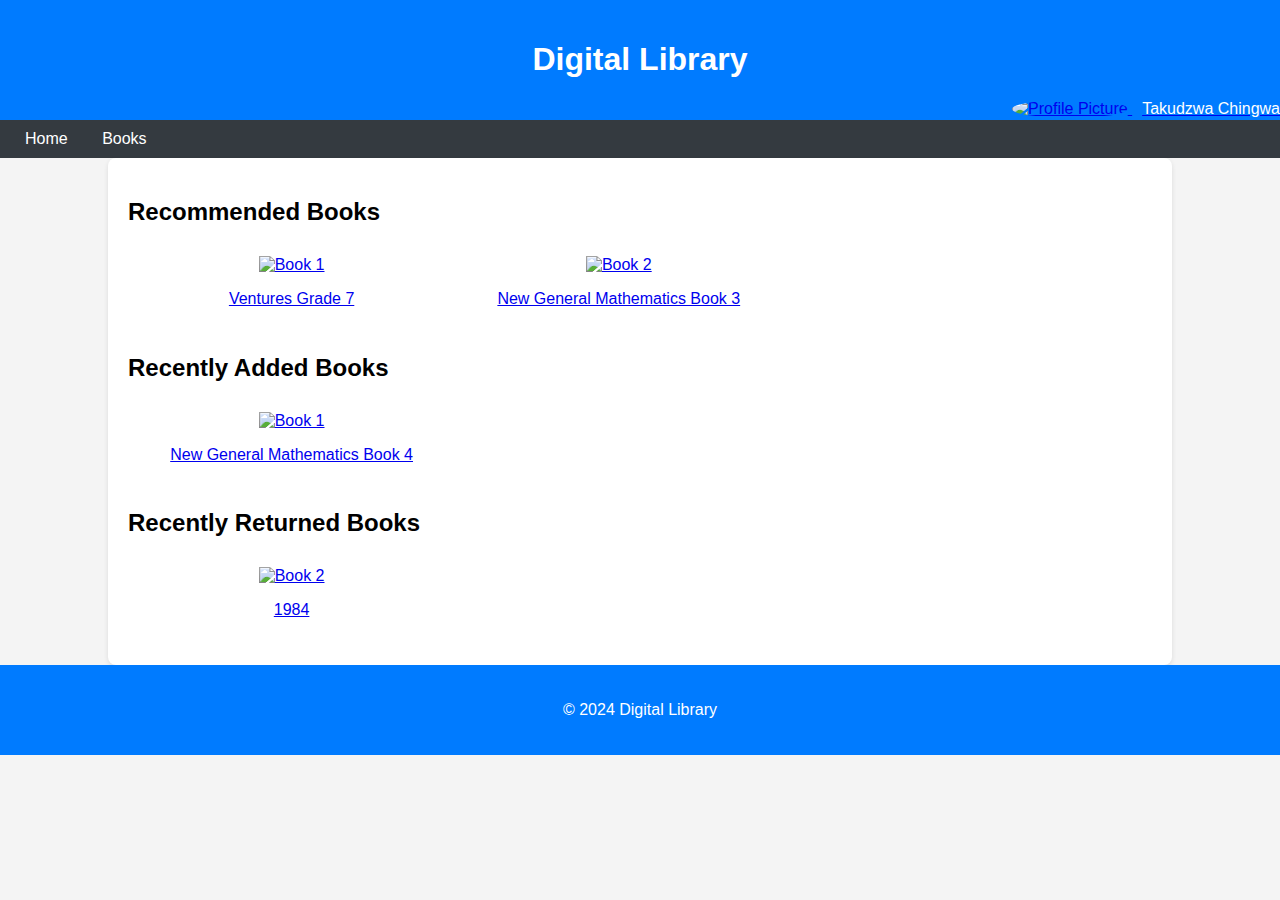
==== index.html @ 0da07b08 "Update index.html" ====
<!DOCTYPE html>
<html lang="en">
<head>
    <meta charset="UTF-8">
    <meta name="viewport" content="width=device-width, initial-scale=1.0">
    <title>Digital Library Home</title>
    <link rel="stylesheet" href="styles.css">
</head>
<body>

<header>
    <h1>Digital Library</h1>
    <div class="profile">
        <a href="profile.html">
            <img src="https://github.com/Royce-Tinofara/Digital-Library/blob/main/profile.html" alt="Profile Picture" class="profile-pic">
            <span class="profile-name">Takudzwa Chingwa</span>
        </a>
    </div>
</header>

<nav>
    <a href="index.html">Home</a>
    <a href="books.html">Books</a>
</nav>

<div class="container">
    <h2>Recommended Books</h2>
    <div class="book-list">
        <div class="book-item">
            <a href="book1.html">
                <img src="book1-cover.jpg" alt="Book 1">
                <p>Ventures Grade 7</p>
            </a>
        </div>
        <div class="book-item">
            <a href="book2.html">
                <img src="https://github.com/Royce-Tinofara/Digital-Library/blob/main/new3.jpeg?raw=true" alt="Book 2">
                <p> New General Mathematics Book 3</p>
            </a>
        </div>
        <!-- Add more recommended books as needed -->
    </div>

    <h2>Recently Added Books</h2>
    <div class="book-list">
        <div class="book-item">
            <a href="book1.html">
                <img src="https://github.com/Royce-Tinofara/Digital-Library/blob/main/new4.jpg" alt="Book 1">
                <p> New General Mathematics Book 4</p>
            </a>
        </div>
        <!-- Add more recently added books -->
    </div>

    <h2>Recently Returned Books</h2>
    <div class="book-list">
        <div class="book-item">
            <a href="book2.html">
                <img src="book2-cover.jpg" alt="Book 2">
                <p>1984</p>
            </a>
        </div>
        <!-- Add more recently returned books -->
    </div>
</div>

<footer>
    <p>&copy; 2024 Digital Library</p>
</footer>

</body>
</html>
---- styles.css ----
body {
    font-family: Arial, sans-serif;
    margin: 0;
    padding: 0;
    background-color: #f4f4f4;
}
header {
    background: #007bff;
    color: white;
    padding: 20px 0;
    text-align: center;
}
nav {
    background: #343a40;
    padding: 10px;
}
nav a {
    color: white;
    margin: 0 15px;
    text-decoration: none;
}
.container {
    width: 80%;
    margin: auto;
    background: white;
    padding: 20px;
    border-radius: 8px;
    box-shadow: 0 2px 5px rgba(0, 0, 0, 0.1);
}
.profile {
    float: right;
}
.profile-pic {
    width: 50px;
    height: 50px;
    border-radius: 50%;
}
.profile-name {
    margin-left: 10px;
    color: white;
}
.book-list {
    display: flex;
    flex-wrap: wrap;
}
.book-item {
    width: 30%;
    margin: 10px;
    text-align: center;
}
.book-cover {
    width: 200px;
    height: auto;
}
.btn {
    background: #28a745;
    color: white;
    padding: 10px 15px;
    border: none;
    border-radius: 5px;
    cursor: pointer;
}
.btn:hover {
    background: #218838;
}
footer {
    text-align: center;
    padding: 20px 0;
    background: #007bff;
    color: white;
}
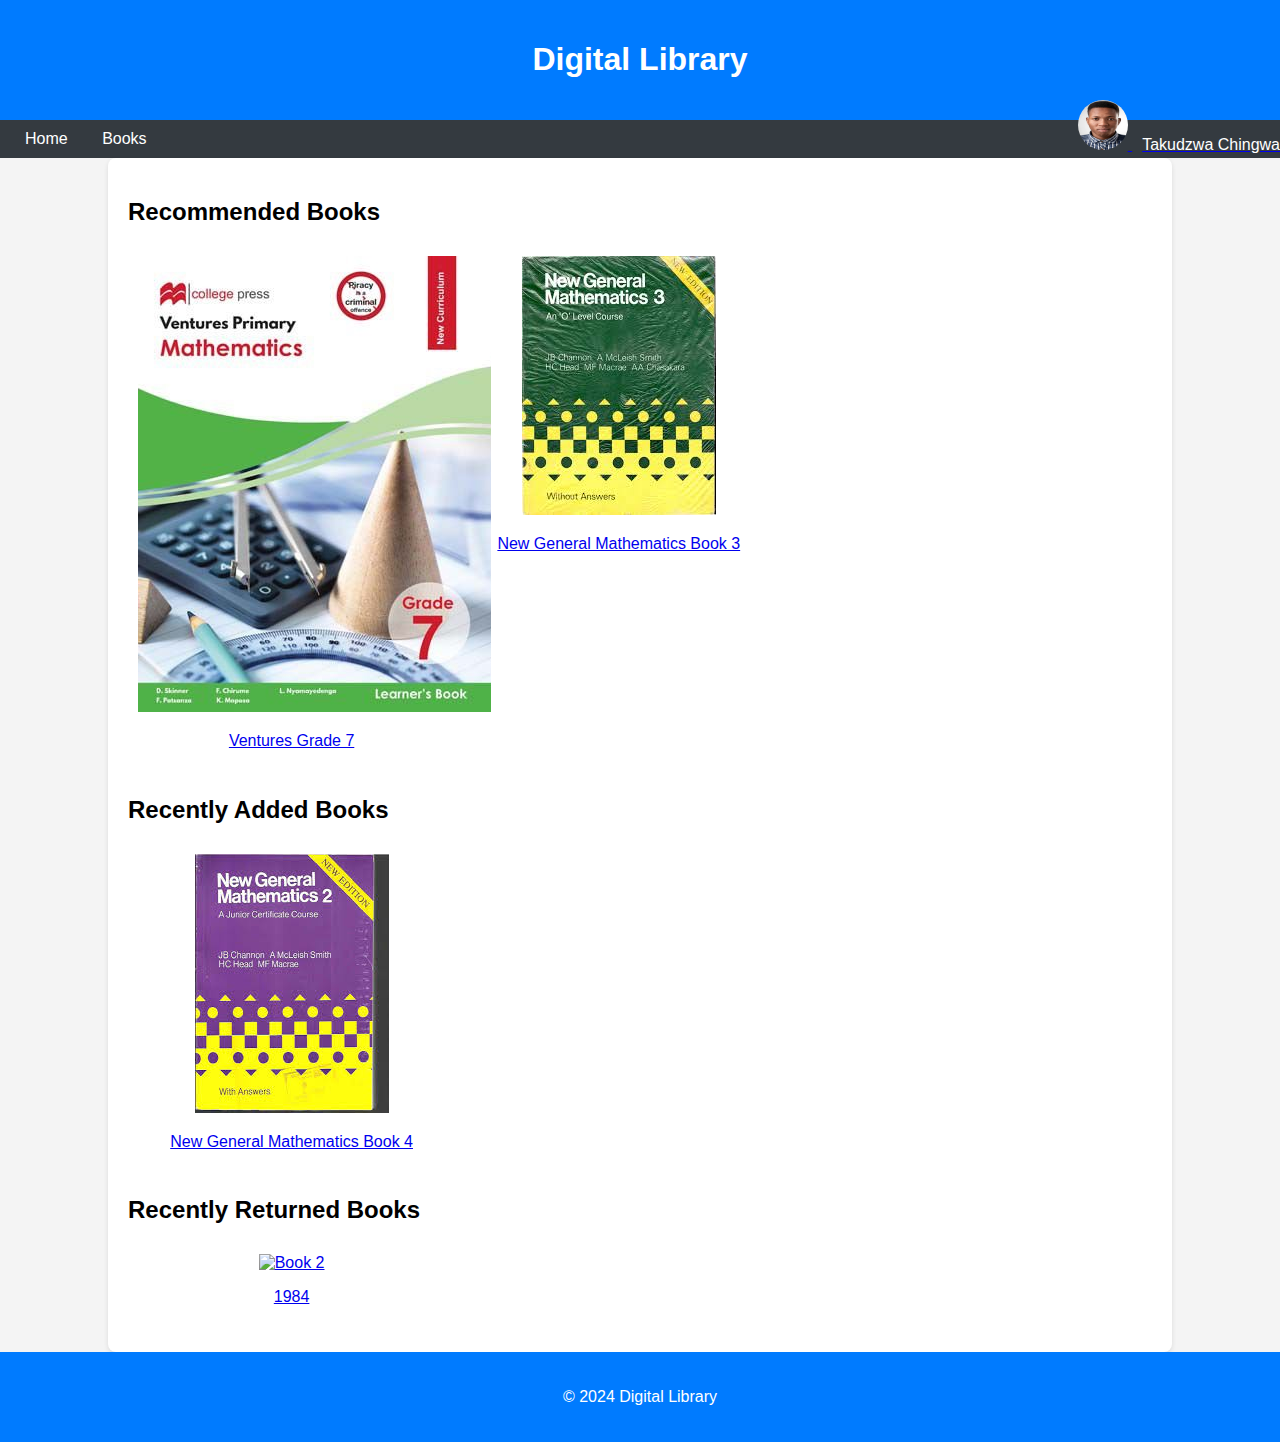
==== commit efa13b30: "Update index.html" ====
--- a/index.html
+++ b/index.html
@@ -12,7 +12,7 @@
     <h1>Digital Library</h1>
     <div class="profile">
         <a href="profile.html">
-            <img src="https://github.com/Royce-Tinofara/Digital-Library/blob/main/profile.html" alt="Profile Picture" class="profile-pic">
+            <img src="DP.jpg" alt="Profile Picture" class="profile-pic">
             <span class="profile-name">Takudzwa Chingwa</span>
         </a>
     </div>
@@ -28,13 +28,13 @@
     <div class="book-list">
         <div class="book-item">
             <a href="book1.html">
-                <img src="book1-cover.jpg" alt="Book 1">
+                <img src="ventures.jpg" alt="Book 1">
                 <p>Ventures Grade 7</p>
             </a>
         </div>
         <div class="book-item">
             <a href="book2.html">
-                <img src="https://github.com/Royce-Tinofara/Digital-Library/blob/main/new3.jpeg?raw=true" alt="Book 2">
+                <img src="new3.jpeg?raw=true" alt="Book 2">
                 <p> New General Mathematics Book 3</p>
             </a>
         </div>
@@ -45,7 +45,7 @@
     <div class="book-list">
         <div class="book-item">
             <a href="book1.html">
-                <img src="https://github.com/Royce-Tinofara/Digital-Library/blob/main/new4.jpg" alt="Book 1">
+                <img src="buk2.jpeg" alt="Book 1">
                 <p> New General Mathematics Book 4</p>
             </a>
         </div>
@@ -56,7 +56,7 @@
     <div class="book-list">
         <div class="book-item">
             <a href="book2.html">
-                <img src="book2-cover.jpg" alt="Book 2">
+                <img src="1984.jpg" alt="Book 2">
                 <p>1984</p>
             </a>
         </div>
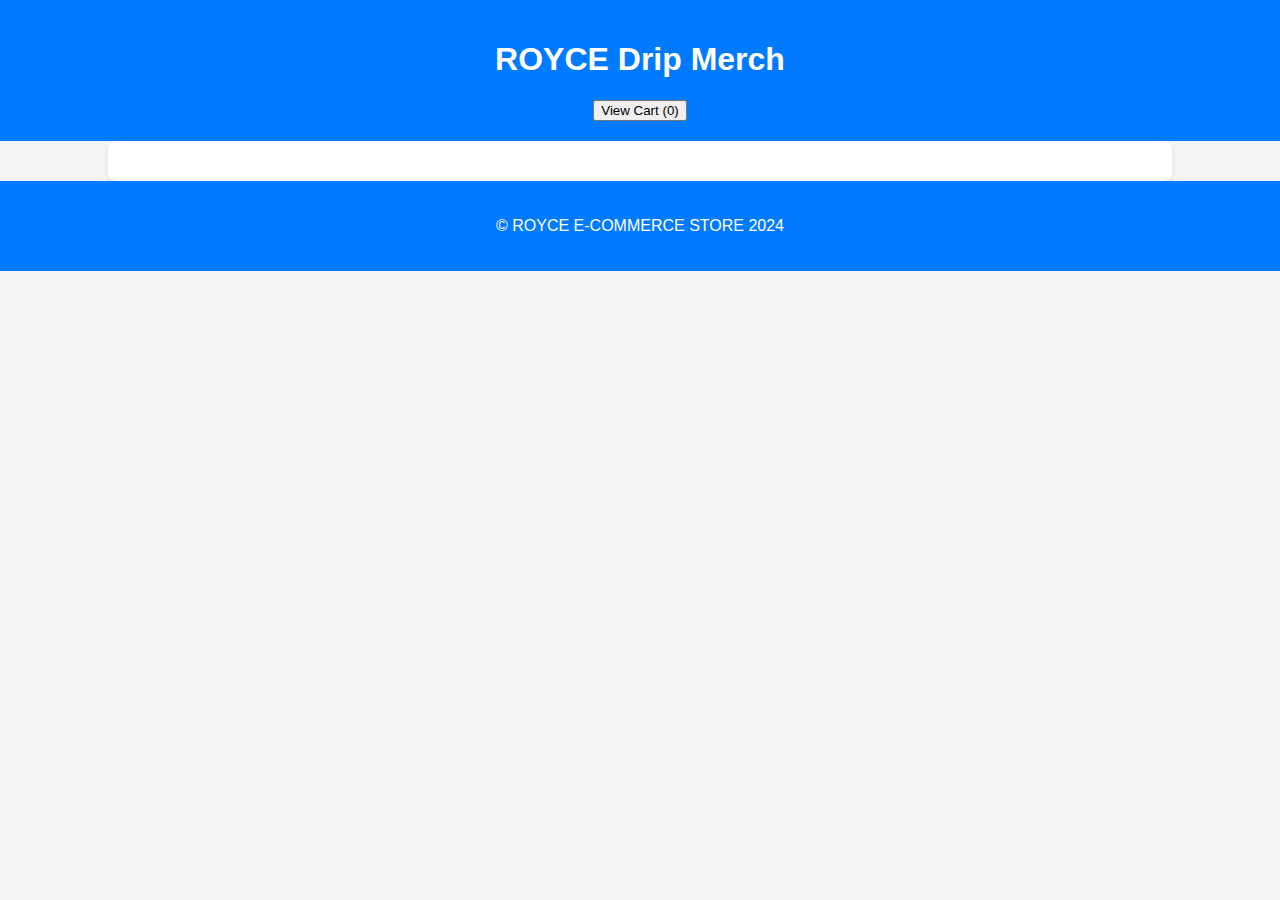
==== commit 0bf76e61: "Update index.html" ====
--- a/index.html
+++ b/index.html
@@ -3,70 +3,134 @@
 <head>
     <meta charset="UTF-8">
     <meta name="viewport" content="width=device-width, initial-scale=1.0">
-    <title>Digital Library Home</title>
-    <link rel="stylesheet" href="styles.css">
+    <title>Royce's Drip Merch E-store</title>
+    <link rel="stylesheet" href="styles.css"> <!-- Link to external CSS -->
 </head>
 <body>
 
 <header>
-    <h1>Digital Library</h1>
-    <div class="profile">
-        <a href="profile.html">
-            <img src="DP.jpg" alt="Profile Picture" class="profile-pic">
-            <span class="profile-name">Takudzwa Chingwa</span>
-        </a>
-    </div>
+    <h1>ROYCE Drip Merch</h1>
+    <button id="cart-button">View Cart (0)</button>
 </header>
 
-<nav>
-    <a href="index.html">Home</a>
-    <a href="books.html">Books</a>
-</nav>
+<div class="container" id="product-list">
+    <!-- Products will be injected here by JavaScript -->
+</div>
 
-<div class="container">
-    <h2>Recommended Books</h2>
-    <div class="book-list">
-        <div class="book-item">
-            <a href="book1.html">
-                <img src="ventures.jpg" alt="Book 1">
-                <p>Ventures Grade 7</p>
-            </a>
-        </div>
-        <div class="book-item">
-            <a href="book2.html">
-                <img src="new3.jpeg?raw=true" alt="Book 2">
-                <p> New General Mathematics Book 3</p>
-            </a>
-        </div>
-        <!-- Add more recommended books as needed -->
-    </div>
-
-    <h2>Recently Added Books</h2>
-    <div class="book-list">
-        <div class="book-item">
-            <a href="book1.html">
-                <img src="buk2.jpeg" alt="Book 1">
-                <p> New General Mathematics Book 4</p>
-            </a>
-        </div>
-        <!-- Add more recently added books -->
-    </div>
-
-    <h2>Recently Returned Books</h2>
-    <div class="book-list">
-        <div class="book-item">
-            <a href="book2.html">
-                <img src="1984.jpg" alt="Book 2">
-                <p>1984</p>
-            </a>
-        </div>
-        <!-- Add more recently returned books -->
-    </div>
+<div class="cart-container" id="cart-container" style="display: none;">
+    <h2>Your Cart</h2>
+    <ul id="cart-items"></ul>
+    <p>Total: $<span id="total-price">0.00</span></p>
+    <button id="checkout-button">Checkout</button>
+    <button id="close-cart-button">Close</button>
 </div>
 
 <footer>
-    <p>&copy; 2024 Digital Library</p>
+    <p>&copy; ROYCE E-COMMERCE STORE 2024</p>
 </footer>
+
+<script>
+    const products = [
+        {
+            name: "Cactus Jack T-Shirt",
+            price: 49.99,
+            image: "https://github.com/Royce-Tinofara/Royce-s-Drip-Mecrh-Website/raw/main/Merch/cactus%20Jack.jpg",
+            category: "Clothing"
+        },
+        {
+            name: "Travis Scott T-Shirt",
+            price: 39.99,
+            image: "https://github.com/Royce-Tinofara/Royce-s-Drip-Mecrh-Website/raw/main/Merch/Travis%20scott.jpg",
+            category: "Clothing"
+        },
+        {
+            name: "Spongebob Bottle",
+            price: 3.99,
+            image: "https://github.com/Royce-Tinofara/Royce-s-Drip-Mecrh-Website/raw/main/Merch/Spongebob%20bottle.jpg",
+            category: "Accessories"
+        },
+        {
+            name: "Rick n Morty Bottle",
+            price: 4.99,
+            image: "https://github.com/Royce-Tinofara/Royce-s-Drip-Mecrh-Website/raw/main/Merch/Rick%20n%20morty%20Bottle.jpg",
+            category: "Accessories"
+        },
+        // Add more products with categories
+    ];
+
+    let cart = [];
+    const productList = document.getElementById('product-list');
+    const cartButton = document.getElementById('cart-button');
+    const cartContainer = document.getElementById('cart-container');
+    const cartItemsList = document.getElementById('cart-items');
+    const totalPriceElement = document.getElementById('total-price');
+
+    // Filter products by category and display
+    function displayProducts(category) {
+        productList.innerHTML = '';
+        products.filter(product => product.category === category).forEach(product => {
+            const productDiv = document.createElement('div');
+            productDiv.className = 'product';
+            productDiv.innerHTML = `
+                <img src="${product.image}" alt="${product.name}">
+                <h2>${product.name}</h2>
+                <p>Price: $${product.price.toFixed(2)}</p>
+                <input type="number" id="qty-${product.name.replace(/\s/g, '-')}" value="1" min="1" style="width: 50px;">
+                <button onclick="addToCart('${product.name}', ${product.price})">Add to Cart</button>
+            `;
+            productList.appendChild(productDiv);
+        });
+    }
+
+    // Initial display of all products
+    displayProducts('All');
+
+    function addToCart(productName, price) {
+        const qtyInput = document.getElementById(`qty-${productName.replace(/\s/g, '-')}`);
+        const quantity = parseInt(qtyInput.value);
+        
+        const existingProduct = cart.find(item => item.productName === productName);
+        if (existingProduct) {
+            existingProduct.quantity += quantity;
+        } else {
+            cart.push({ productName, price, quantity });
+        }
+        
+        updateCart();
+        alert(`${productName} (x${quantity}) has been added to your cart.`);
+    }
+
+    function updateCart() {
+        const cartCount = cart.reduce((total, item) => total + item.quantity, 0);
+        cartButton.innerText = `View Cart (${cartCount})`;
+        
+        // Update cart display
+        cartItemsList.innerHTML = '';
+        let total = 0;
+        cart.forEach(item => {
+            const li = document.createElement('li');
+            li.textContent = `${item.productName} - $${item.price.toFixed(2)} x ${item.quantity}`;
+            cartItemsList.appendChild(li);
+            total += item.price * item.quantity;
+        });
+        totalPriceElement.textContent = total.toFixed(2);
+    }
+
+    cartButton.onclick = () => {
+        cartContainer.style.display = 'block';
+    };
+
+    document.getElementById('close-cart-button').onclick = () => {
+        cartContainer.style.display = 'none';
+    };
+
+    document.getElementById('checkout-button').onclick = () => {
+        alert('Checkout successful! Your total is $' + totalPriceElement.textContent);
+        cart = [];
+        updateCart();
+        cartContainer.style.display = 'none';
+    };
+</script>
 
 </body>
 </html>
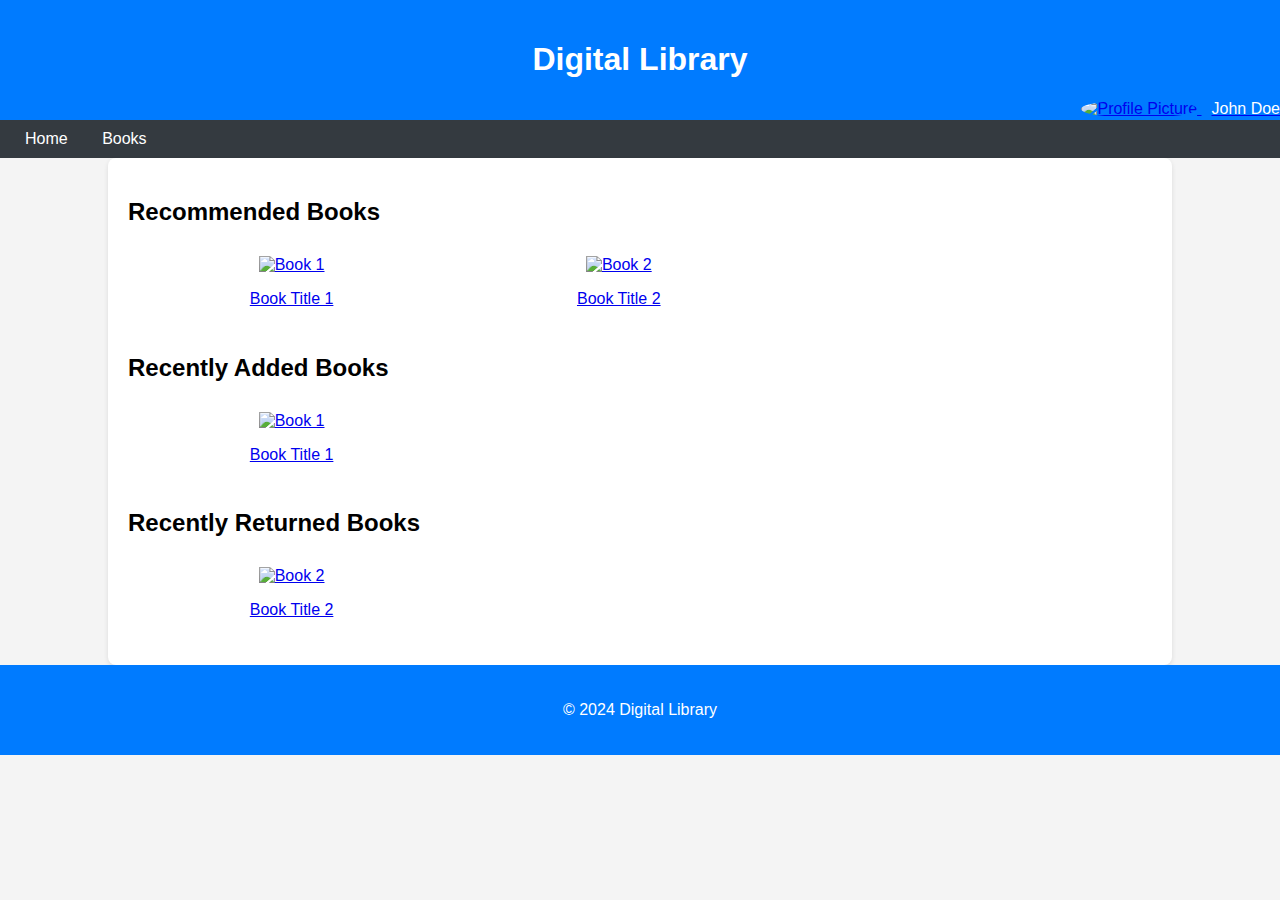
==== commit 98834453: "Update index.html" ====
--- a/index.html
+++ b/index.html
@@ -3,134 +3,70 @@
 <head>
     <meta charset="UTF-8">
     <meta name="viewport" content="width=device-width, initial-scale=1.0">
-    <title>Royce's Drip Merch E-store</title>
-    <link rel="stylesheet" href="styles.css"> <!-- Link to external CSS -->
+    <title>Digital Library Home</title>
+    <link rel="stylesheet" href="styles.css">
 </head>
 <body>
 
 <header>
-    <h1>ROYCE Drip Merch</h1>
-    <button id="cart-button">View Cart (0)</button>
+    <h1>Digital Library</h1>
+    <div class="profile">
+        <a href="profile.html">
+            <img src="profile-pic.jpg" alt="Profile Picture" class="profile-pic">
+            <span class="profile-name">John Doe</span>
+        </a>
+    </div>
 </header>
 
-<div class="container" id="product-list">
-    <!-- Products will be injected here by JavaScript -->
-</div>
+<nav>
+    <a href="index.html">Home</a>
+    <a href="books.html">Books</a>
+</nav>
 
-<div class="cart-container" id="cart-container" style="display: none;">
-    <h2>Your Cart</h2>
-    <ul id="cart-items"></ul>
-    <p>Total: $<span id="total-price">0.00</span></p>
-    <button id="checkout-button">Checkout</button>
-    <button id="close-cart-button">Close</button>
+<div class="container">
+    <h2>Recommended Books</h2>
+    <div class="book-list">
+        <div class="book-item">
+            <a href="book1.html">
+                <img src="book1-cover.jpg" alt="Book 1">
+                <p>Book Title 1</p>
+            </a>
+        </div>
+        <div class="book-item">
+            <a href="book2.html">
+                <img src="book2-cover.jpg" alt="Book 2">
+                <p>Book Title 2</p>
+            </a>
+        </div>
+        <!-- Add more recommended books as needed -->
+    </div>
+
+    <h2>Recently Added Books</h2>
+    <div class="book-list">
+        <div class="book-item">
+            <a href="book1.html">
+                <img src="book1-cover.jpg" alt="Book 1">
+                <p>Book Title 1</p>
+            </a>
+        </div>
+        <!-- Add more recently added books -->
+    </div>
+
+    <h2>Recently Returned Books</h2>
+    <div class="book-list">
+        <div class="book-item">
+            <a href="book2.html">
+                <img src="book2-cover.jpg" alt="Book 2">
+                <p>Book Title 2</p>
+            </a>
+        </div>
+        <!-- Add more recently returned books -->
+    </div>
 </div>
 
 <footer>
-    <p>&copy; ROYCE E-COMMERCE STORE 2024</p>
+    <p>&copy; 2024 Digital Library</p>
 </footer>
-
-<script>
-    const products = [
-        {
-            name: "Cactus Jack T-Shirt",
-            price: 49.99,
-            image: "https://github.com/Royce-Tinofara/Royce-s-Drip-Mecrh-Website/raw/main/Merch/cactus%20Jack.jpg",
-            category: "Clothing"
-        },
-        {
-            name: "Travis Scott T-Shirt",
-            price: 39.99,
-            image: "https://github.com/Royce-Tinofara/Royce-s-Drip-Mecrh-Website/raw/main/Merch/Travis%20scott.jpg",
-            category: "Clothing"
-        },
-        {
-            name: "Spongebob Bottle",
-            price: 3.99,
-            image: "https://github.com/Royce-Tinofara/Royce-s-Drip-Mecrh-Website/raw/main/Merch/Spongebob%20bottle.jpg",
-            category: "Accessories"
-        },
-        {
-            name: "Rick n Morty Bottle",
-            price: 4.99,
-            image: "https://github.com/Royce-Tinofara/Royce-s-Drip-Mecrh-Website/raw/main/Merch/Rick%20n%20morty%20Bottle.jpg",
-            category: "Accessories"
-        },
-        // Add more products with categories
-    ];
-
-    let cart = [];
-    const productList = document.getElementById('product-list');
-    const cartButton = document.getElementById('cart-button');
-    const cartContainer = document.getElementById('cart-container');
-    const cartItemsList = document.getElementById('cart-items');
-    const totalPriceElement = document.getElementById('total-price');
-
-    // Filter products by category and display
-    function displayProducts(category) {
-        productList.innerHTML = '';
-        products.filter(product => product.category === category).forEach(product => {
-            const productDiv = document.createElement('div');
-            productDiv.className = 'product';
-            productDiv.innerHTML = `
-                <img src="${product.image}" alt="${product.name}">
-                <h2>${product.name}</h2>
-                <p>Price: $${product.price.toFixed(2)}</p>
-                <input type="number" id="qty-${product.name.replace(/\s/g, '-')}" value="1" min="1" style="width: 50px;">
-                <button onclick="addToCart('${product.name}', ${product.price})">Add to Cart</button>
-            `;
-            productList.appendChild(productDiv);
-        });
-    }
-
-    // Initial display of all products
-    displayProducts('All');
-
-    function addToCart(productName, price) {
-        const qtyInput = document.getElementById(`qty-${productName.replace(/\s/g, '-')}`);
-        const quantity = parseInt(qtyInput.value);
-        
-        const existingProduct = cart.find(item => item.productName === productName);
-        if (existingProduct) {
-            existingProduct.quantity += quantity;
-        } else {
-            cart.push({ productName, price, quantity });
-        }
-        
-        updateCart();
-        alert(`${productName} (x${quantity}) has been added to your cart.`);
-    }
-
-    function updateCart() {
-        const cartCount = cart.reduce((total, item) => total + item.quantity, 0);
-        cartButton.innerText = `View Cart (${cartCount})`;
-        
-        // Update cart display
-        cartItemsList.innerHTML = '';
-        let total = 0;
-        cart.forEach(item => {
-            const li = document.createElement('li');
-            li.textContent = `${item.productName} - $${item.price.toFixed(2)} x ${item.quantity}`;
-            cartItemsList.appendChild(li);
-            total += item.price * item.quantity;
-        });
-        totalPriceElement.textContent = total.toFixed(2);
-    }
-
-    cartButton.onclick = () => {
-        cartContainer.style.display = 'block';
-    };
-
-    document.getElementById('close-cart-button').onclick = () => {
-        cartContainer.style.display = 'none';
-    };
-
-    document.getElementById('checkout-button').onclick = () => {
-        alert('Checkout successful! Your total is $' + totalPriceElement.textContent);
-        cart = [];
-        updateCart();
-        cartContainer.style.display = 'none';
-    };
-</script>
 
 </body>
 </html>
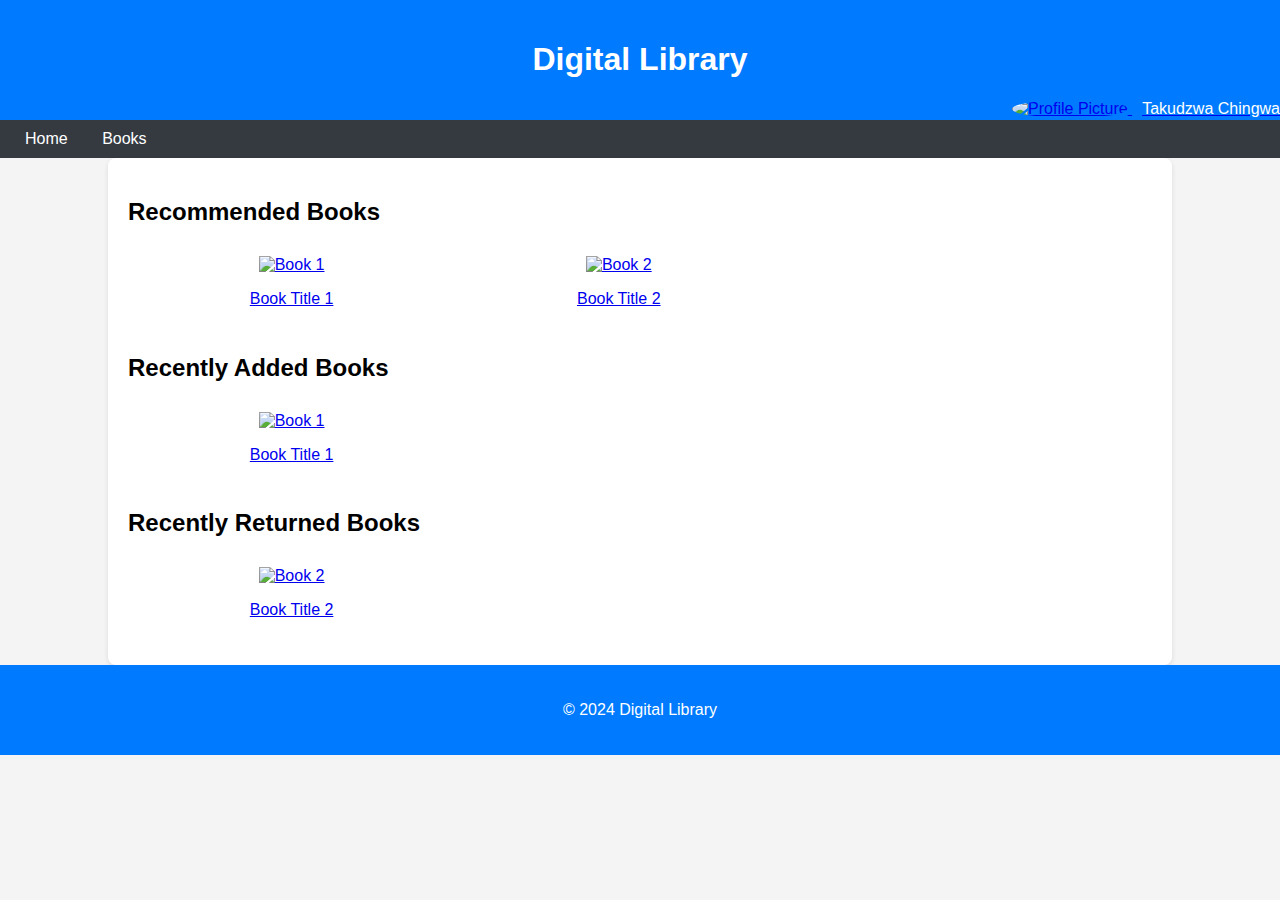
==== commit c8516ba3: "Update index.html" ====
--- a/index.html
+++ b/index.html
@@ -12,8 +12,8 @@
     <h1>Digital Library</h1>
     <div class="profile">
         <a href="profile.html">
-            <img src="profile-pic.jpg" alt="Profile Picture" class="profile-pic">
-            <span class="profile-name">John Doe</span>
+            <img src="https://github.com/Royce-Tinofara/Digital-Library/blob/main/DP.jpg?raw=true" alt="Profile Picture" class="profile-pic">
+            <span class="profile-name">Takudzwa Chingwa</span>
         </a>
     </div>
 </header>
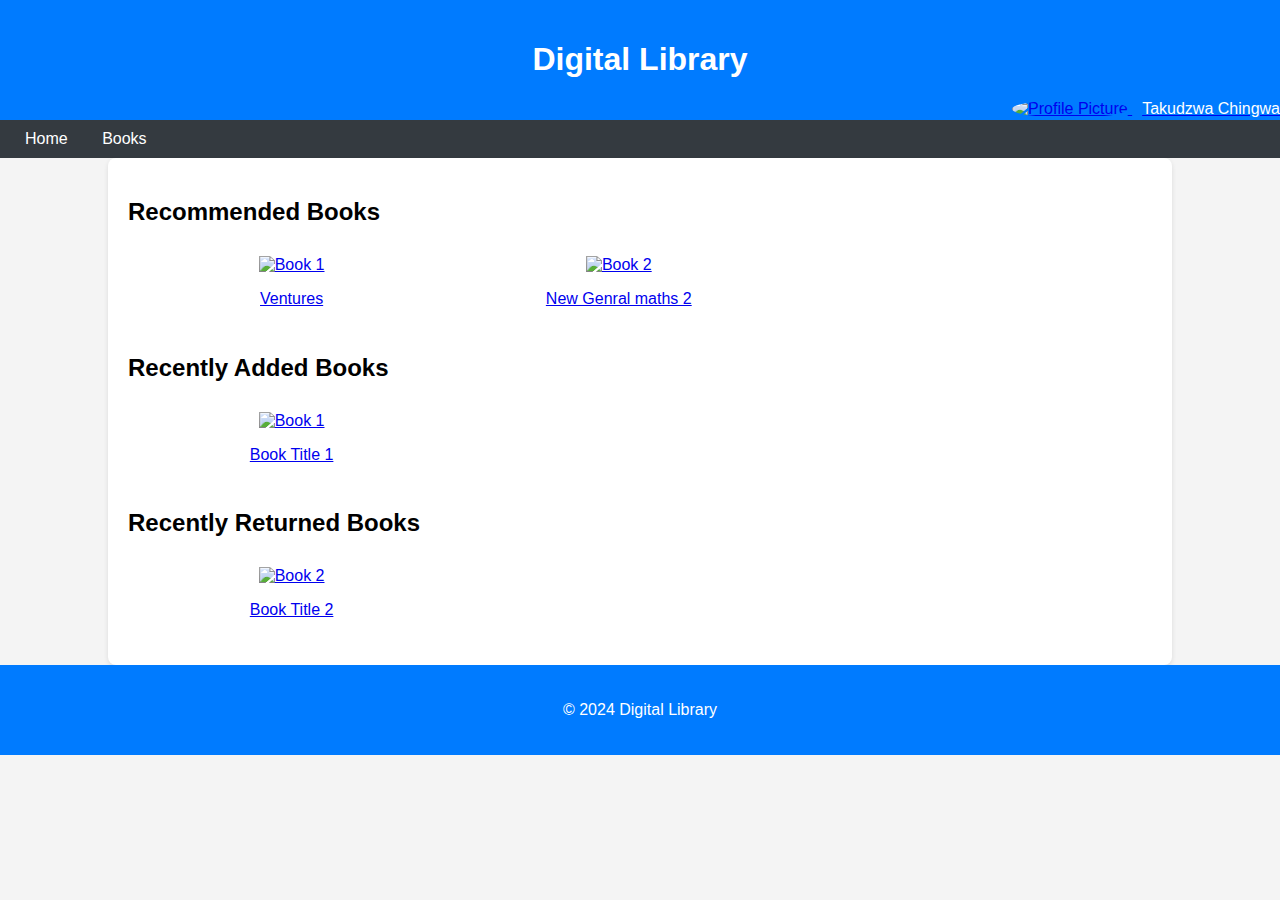
==== commit 818b9ccd: "Update index.html" ====
--- a/index.html
+++ b/index.html
@@ -28,14 +28,14 @@
     <div class="book-list">
         <div class="book-item">
             <a href="book1.html">
-                <img src="book1-cover.jpg" alt="Book 1">
-                <p>Book Title 1</p>
+                <img src="https://github.com/Royce-Tinofara/Digital-Library/blob/main/ventures.jpg" alt="Book 1">
+                <p>Ventures</p>
             </a>
         </div>
         <div class="book-item">
             <a href="book2.html">
-                <img src="book2-cover.jpg" alt="Book 2">
-                <p>Book Title 2</p>
+                <img src="https://github.com/Royce-Tinofara/Digital-Library/blob/main/buk2.jpeg?raw=true" alt="Book 2">
+                <p>New Genral maths 2</p>
             </a>
         </div>
         <!-- Add more recommended books as needed -->
